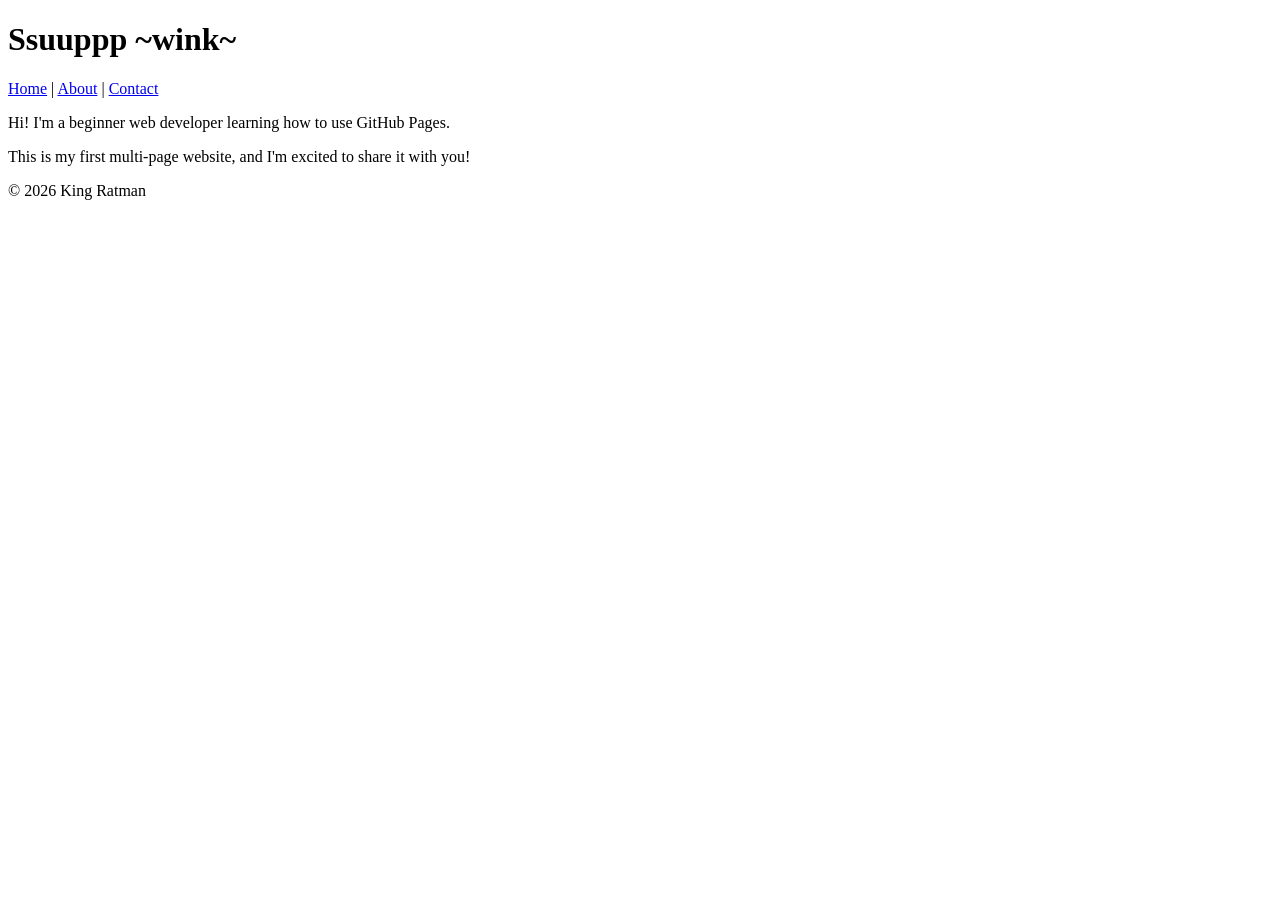
==== about.html @ d4df656b "Added About and Contact pages with navigation" ====
<!DOCTYPE html>

<html lang="en">

<head>

<meta charset="UTF-8">

<meta name="viewport" content="width=device-width, initial-scale=1.0">

<title>OwO</title>

</head>

<body>

<header>

<h1>Ssuuppp ~wink~</h1>

<nav>

<a href="index.html">Home</a> |

<a href="about.html">About</a> |

<a href="contact.html">Contact</a>

</nav>

</header>


<main>

<p>Hi! I'm a beginner web developer learning how to use GitHub Pages.</p>

<p>This is my first multi-page website, and I'm excited to share it with you!</p>

</main>


<footer>

<p>&copy; 2026 King Ratman</p>

</footer>

</body>

</html>
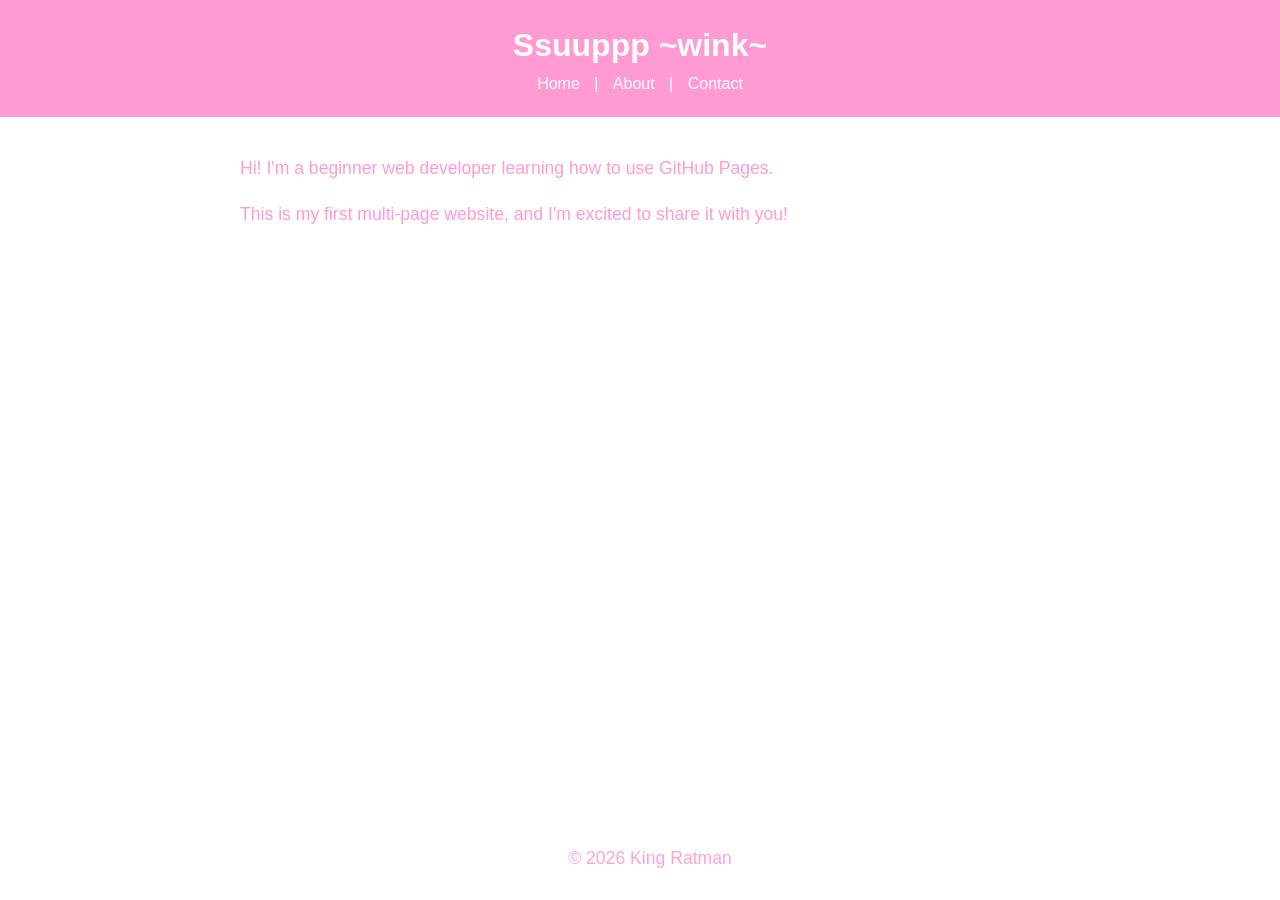
==== commit 702c4c15: "initial commit: Added simple HTML page" ====
--- a/about.html
+++ b/about.html
@@ -9,6 +9,8 @@
 <meta name="viewport" content="width=device-width, initial-scale=1.0">
 
 <title>OwO</title>
+
+<link rel="stylesheet" href="styles.css"
 
 </head>
 
@@ -48,4 +50,4 @@
 
 </body>
 
-</html>+</html>
--- a/styles.css
+++ b/styles.css
@@ -0,0 +1,75 @@
+body{
+  font-family: Arial, Helvetica, sans-serif;
+  color: #ff9bd2;
+  background-color: #ffffff;
+  margin: 0;
+  padding: 0;
+  line-height:1.6;
+}
+
+header{
+  background-color: #ff9bd2;
+  color: white;
+  padding: 20px;
+  text-align:center;
+}
+
+header h1{
+  margin: 0;
+}
+
+nav a{
+  color: white;
+  text-decoration:none;
+  margin: 0 10px;
+}
+
+nav a:hover{ 
+  text-decoration: none;
+}
+
+main{ 
+  padding: 20px;
+  max-width: 800px;
+  margin: 0 auto;
+}
+
+main img{
+  max-width: 100%;
+  height: auto;
+  display: block;
+  margin: 20px 0;
+}
+
+footer{
+  background-color: #ffffff;
+  color: rgb(255, 163, 214);
+  text-align: center;
+  padding: 10px;
+  position: fixed;
+  bottom: 0;
+  width:100%;
+}
+
+p{
+  font-size: 1.1em;
+}
+
+a{ 
+  color: #ff9bd2;
+  text-decoration: none;
+}
+
+a:hover{
+  text-decoration: underline;
+}
+
+img{ 
+  border: 5px solid #ff9bd2;
+  border-radius: 10px;
+}
+
+main a[href^="mailto:"]{
+  color: #277e79;
+  font-weight: bold;
+}
